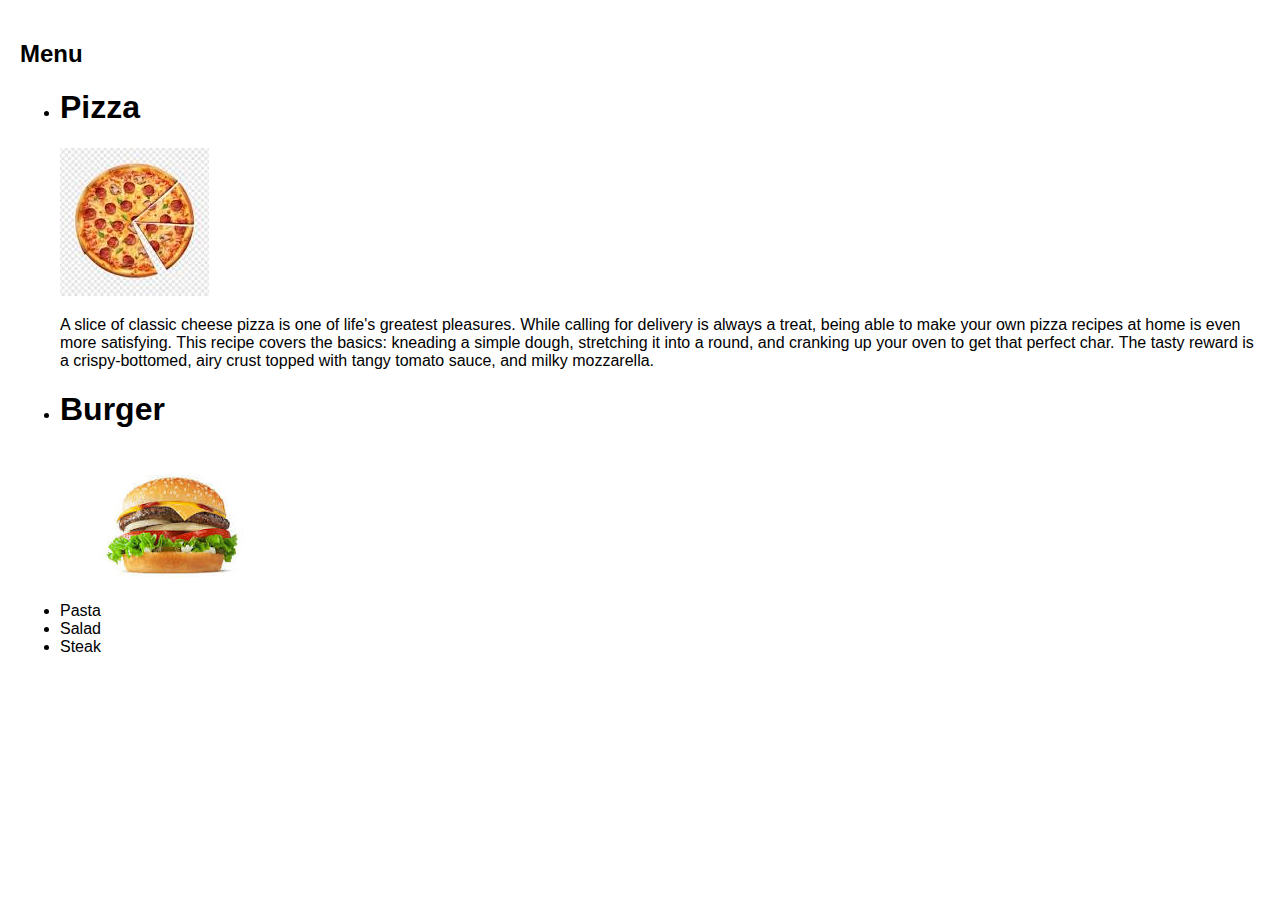
==== index.html @ da6760c3 "Index made" ====
<!DOCTYPE html>
<html lang="en">
<head>
    <meta charset="UTF-8">
    <meta name="viewport" content="width=device-width, initial-scale=1.0">
    <title>Delicious Food</title>
    <style>
        body {
            font-family: Arial, sans-serif;
            margin: 0;
            padding: 0;
        }
        header {
            background-color: #f8f9fa;
            padding: 20px;
            text-align: center;
        }
        nav {
            background-color: #343a40;
            color: white;
            padding: 10px;
            text-align: center;
        }
        nav a {
            color: white;
            text-decoration: none;
            padding: 10px;
        }
        section {
            padding: 20px;
        }
        footer {
            background-color: #343a40;
            color: white;
            padding: 10px;
            text-align: center;
            position: fixed;
            width: 100%;
            bottom: 0;
        }
    </style>
</head>
<body>
    
    <section id="menu">
        <h2>Menu</h2>
        <ul>
            <li> <h1>Pizza</h1></li>
            <a href="./pages/pizza.html"><img src="./images/pizza.jpeg" alt=""></a>
            <p>A slice of classic cheese pizza is one of life's greatest pleasures. While calling for delivery is always a treat, being able to make your own pizza recipes at home is even more satisfying. This recipe covers the basics: kneading a simple dough, stretching it into a round, and cranking up your oven to get that perfect char. The tasty reward is a crispy-bottomed, airy crust topped with tangy tomato sauce, and milky mozzarella.</p>
            <li><h1>Burger</h1></li>
            <img src="./images/burger.jpeg" alt="">
            <li>Pasta</li>
            <li>Salad</li>
            <li>Steak</li>
        </ul>
    </section>
   
    
</body>
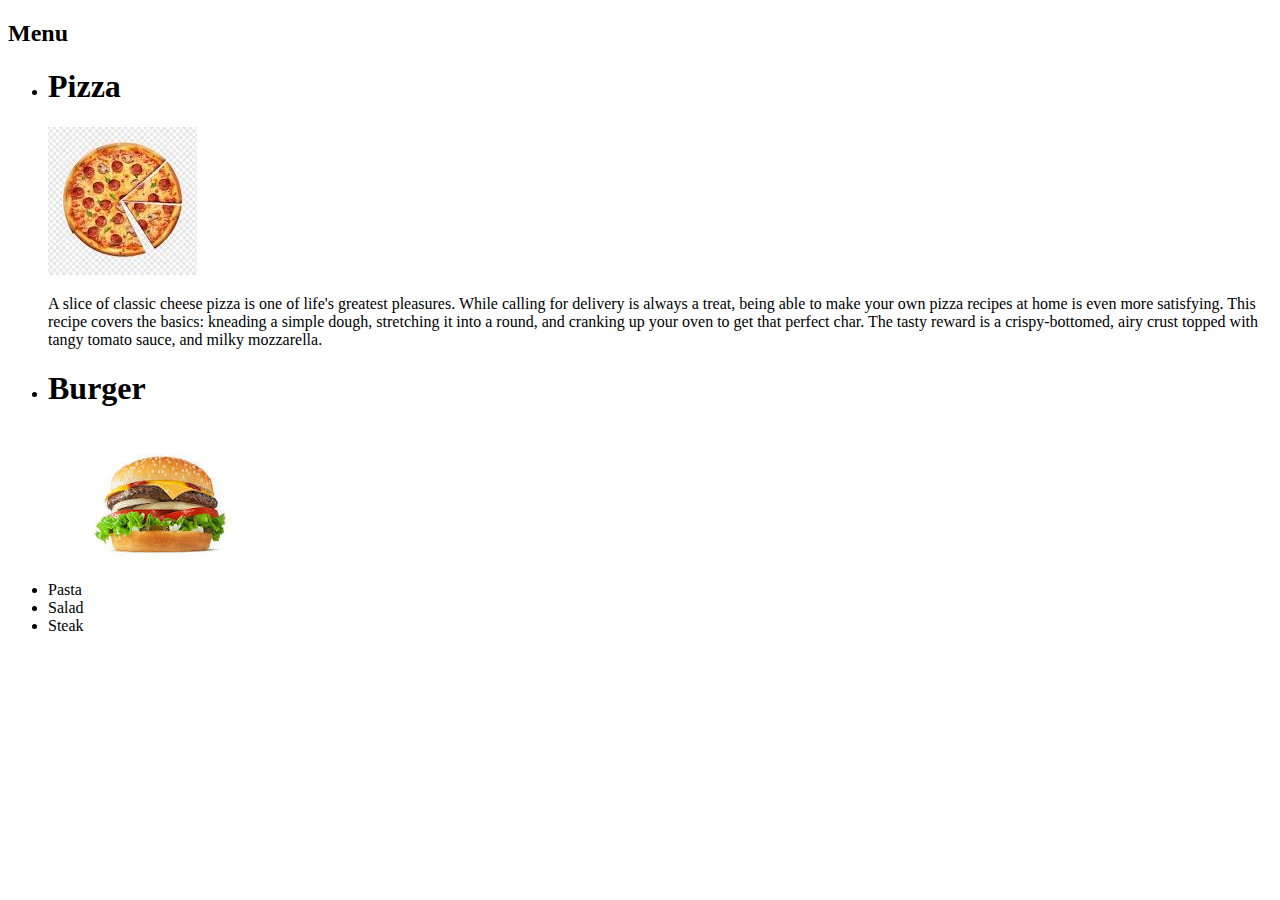
==== commit 33691c4a: "Style added" ====
--- a/index.html
+++ b/index.html
@@ -4,41 +4,7 @@
     <meta charset="UTF-8">
     <meta name="viewport" content="width=device-width, initial-scale=1.0">
     <title>Delicious Food</title>
-    <style>
-        body {
-            font-family: Arial, sans-serif;
-            margin: 0;
-            padding: 0;
-        }
-        header {
-            background-color: #f8f9fa;
-            padding: 20px;
-            text-align: center;
-        }
-        nav {
-            background-color: #343a40;
-            color: white;
-            padding: 10px;
-            text-align: center;
-        }
-        nav a {
-            color: white;
-            text-decoration: none;
-            padding: 10px;
-        }
-        section {
-            padding: 20px;
-        }
-        footer {
-            background-color: #343a40;
-            color: white;
-            padding: 10px;
-            text-align: center;
-            position: fixed;
-            width: 100%;
-            bottom: 0;
-        }
-    </style>
+    
 </head>
 <body>
     
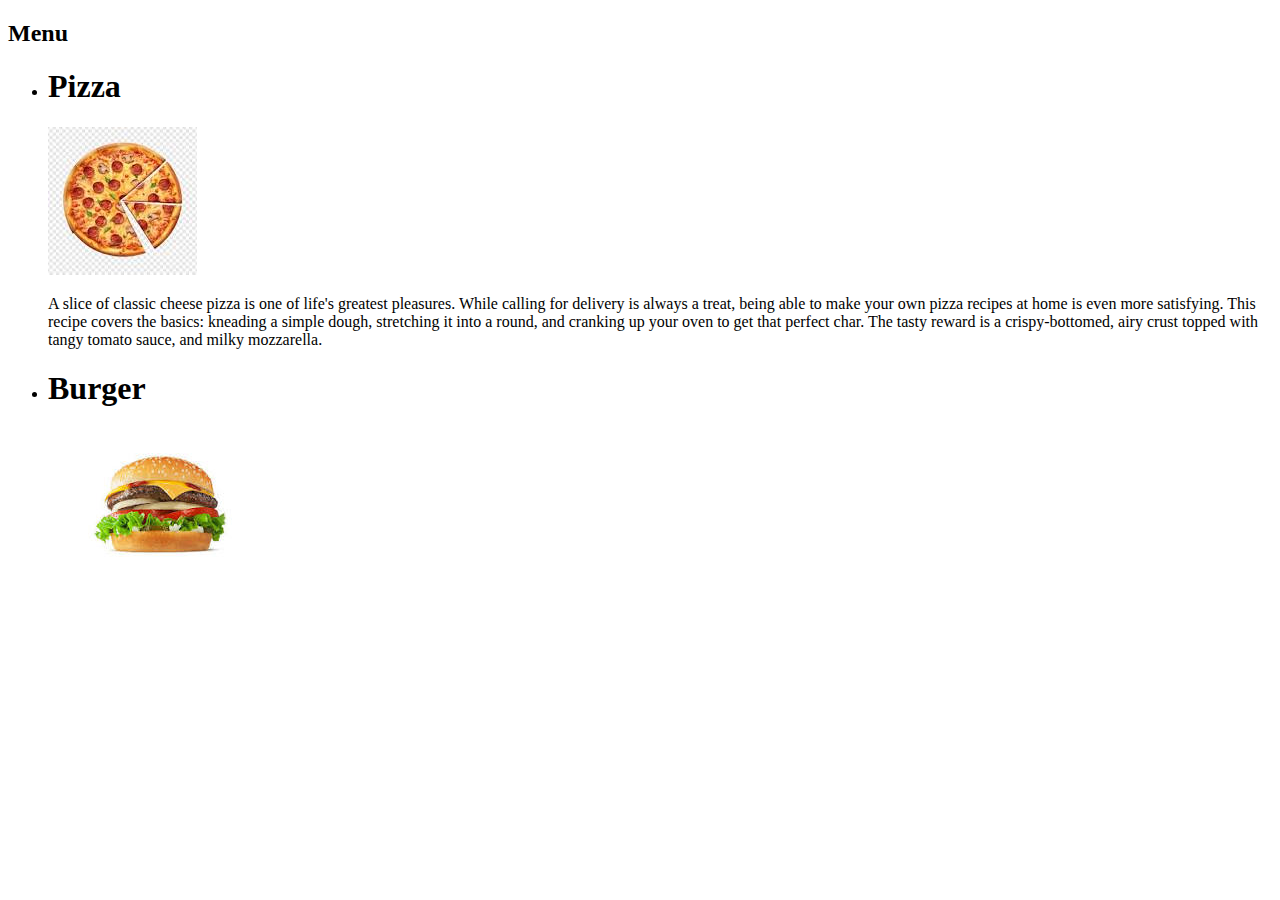
==== commit 8a321c8b: "Pizza page created" ====
--- a/index.html
+++ b/index.html
@@ -16,9 +16,7 @@
             <p>A slice of classic cheese pizza is one of life's greatest pleasures. While calling for delivery is always a treat, being able to make your own pizza recipes at home is even more satisfying. This recipe covers the basics: kneading a simple dough, stretching it into a round, and cranking up your oven to get that perfect char. The tasty reward is a crispy-bottomed, airy crust topped with tangy tomato sauce, and milky mozzarella.</p>
             <li><h1>Burger</h1></li>
             <img src="./images/burger.jpeg" alt="">
-            <li>Pasta</li>
-            <li>Salad</li>
-            <li>Steak</li>
+            
         </ul>
     </section>
    
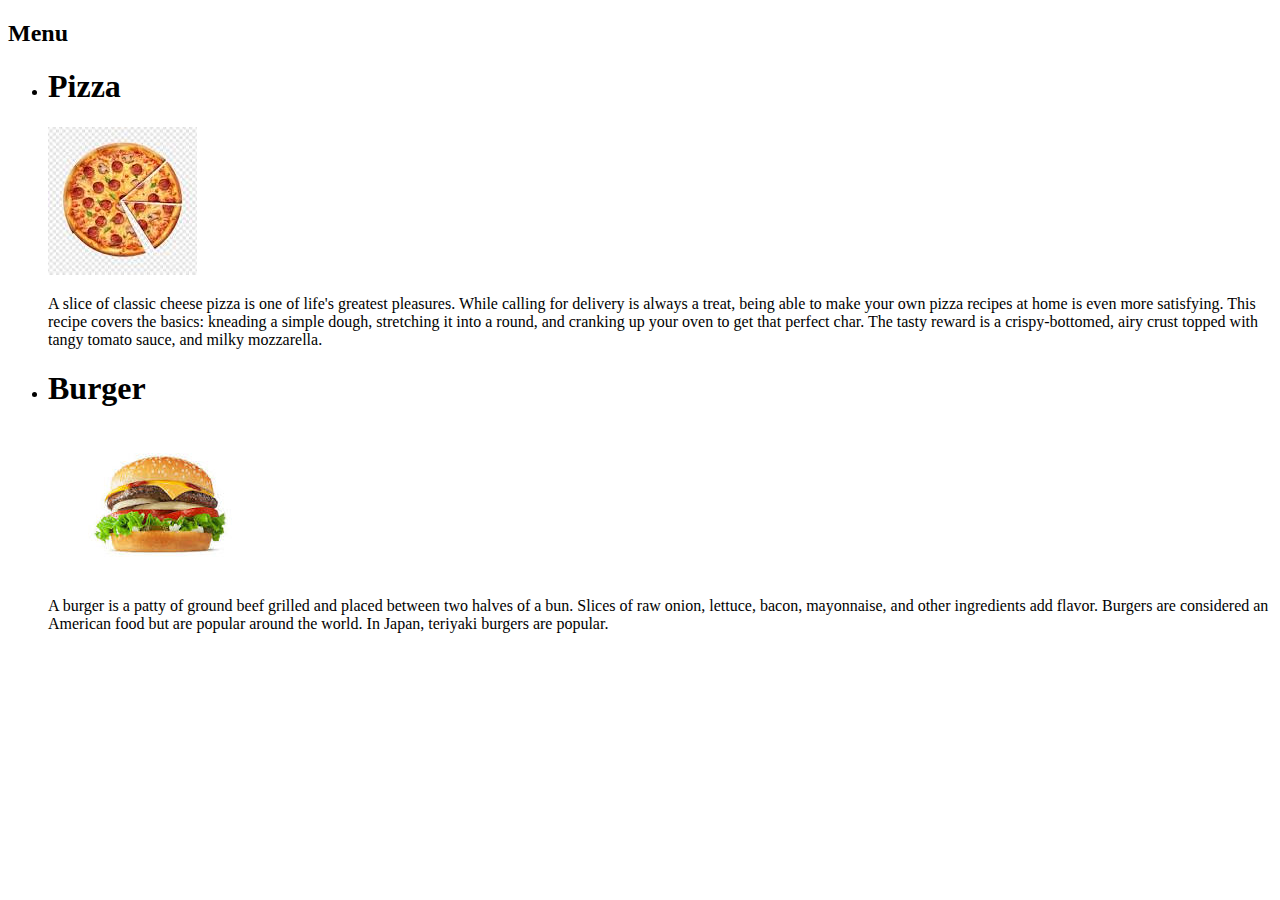
==== commit e361fc0d: "Styles Added" ====
--- a/index.html
+++ b/index.html
@@ -15,8 +15,8 @@
             <a href="./pages/pizza.html"><img src="./images/pizza.jpeg" alt=""></a>
             <p>A slice of classic cheese pizza is one of life's greatest pleasures. While calling for delivery is always a treat, being able to make your own pizza recipes at home is even more satisfying. This recipe covers the basics: kneading a simple dough, stretching it into a round, and cranking up your oven to get that perfect char. The tasty reward is a crispy-bottomed, airy crust topped with tangy tomato sauce, and milky mozzarella.</p>
             <li><h1>Burger</h1></li>
-            <img src="./images/burger.jpeg" alt="">
-            
+            <a href="./pages/burger.html"><img src="./images/burger.jpeg" alt=""></a>
+            <p>A burger is a patty of ground beef grilled and placed between two halves of a bun. Slices of raw onion, lettuce, bacon, mayonnaise, and other ingredients add flavor. Burgers are considered an American food but are popular around the world. In Japan, teriyaki burgers are popular.</p>
         </ul>
     </section>
    
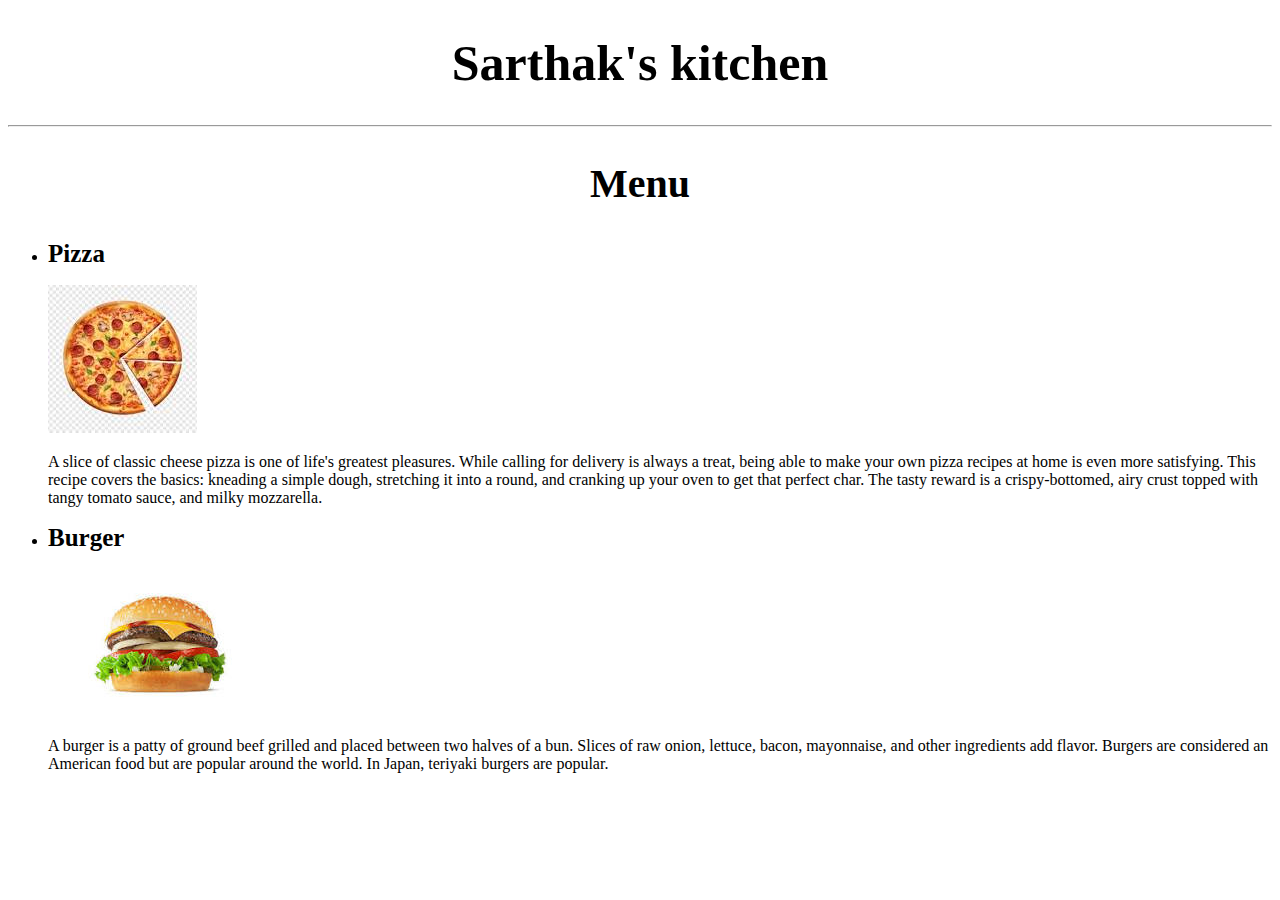
==== commit 934c51dc: "Styling" ====
--- a/index.html
+++ b/index.html
@@ -9,16 +9,23 @@
 <body>
     
     <section id="menu">
-        <h2>Menu</h2>
+        <h1 style="text-align: center; font-size: 50px;">Sarthak's kitchen</h1>
+        <hr>
+        <h2 style="text-align: center; font-size: 40px;">Menu</h2>
         <ul>
-            <li> <h1>Pizza</h1></li>
+            <li> <h1 style="font-size: 25px;">Pizza</h1></li>
             <a href="./pages/pizza.html"><img src="./images/pizza.jpeg" alt=""></a>
-            <p>A slice of classic cheese pizza is one of life's greatest pleasures. While calling for delivery is always a treat, being able to make your own pizza recipes at home is even more satisfying. This recipe covers the basics: kneading a simple dough, stretching it into a round, and cranking up your oven to get that perfect char. The tasty reward is a crispy-bottomed, airy crust topped with tangy tomato sauce, and milky mozzarella.</p>
-            <li><h1>Burger</h1></li>
+            <p>A slice of classic cheese pizza is one of life's greatest pleasures. 
+                While calling for delivery is always a treat, being able to make your own
+                 pizza recipes at home is even more satisfying. This recipe covers the basics:
+                  kneading a simple dough, stretching it into a round, and cranking up your 
+                  oven to get that perfect char. The tasty reward is a crispy-bottomed, airy crust topped with tangy tomato sauce, and milky mozzarella.</p>
+            <li><h1 style="font-size: 25px;">Burger</h1></li>
             <a href="./pages/burger.html"><img src="./images/burger.jpeg" alt=""></a>
             <p>A burger is a patty of ground beef grilled and placed between two halves of a bun. Slices of raw onion, lettuce, bacon, mayonnaise, and other ingredients add flavor. Burgers are considered an American food but are popular around the world. In Japan, teriyaki burgers are popular.</p>
         </ul>
     </section>
+    
    
     
 </body>
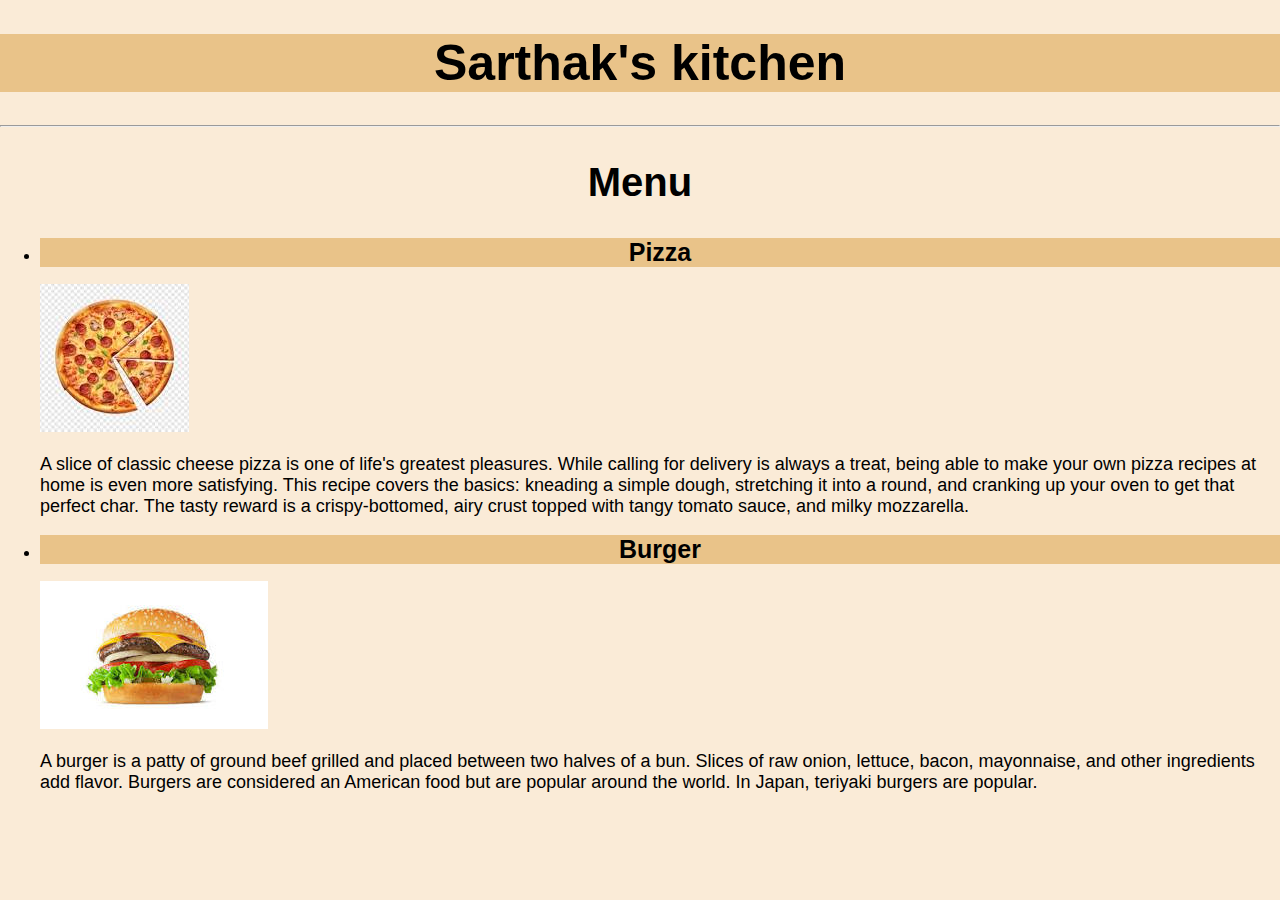
==== commit 6aa900f5: "Added:" ====
--- a/index.html
+++ b/index.html
@@ -4,6 +4,7 @@
     <meta charset="UTF-8">
     <meta name="viewport" content="width=device-width, initial-scale=1.0">
     <title>Delicious Food</title>
+    <link rel="stylesheet" href="style/style.css">
     
 </head>
 <body>
--- a/style/style.css
+++ b/style/style.css
@@ -0,0 +1,15 @@
+body {
+    font-family: Arial, sans-serif;
+    margin: 0;
+    padding: 0;
+    background-color: antiquewhite;
+}
+
+h1{
+    text-align: center;
+    background-color: rgb(233, 195, 137)    ;
+}
+p
+{
+    font-size: large;
+}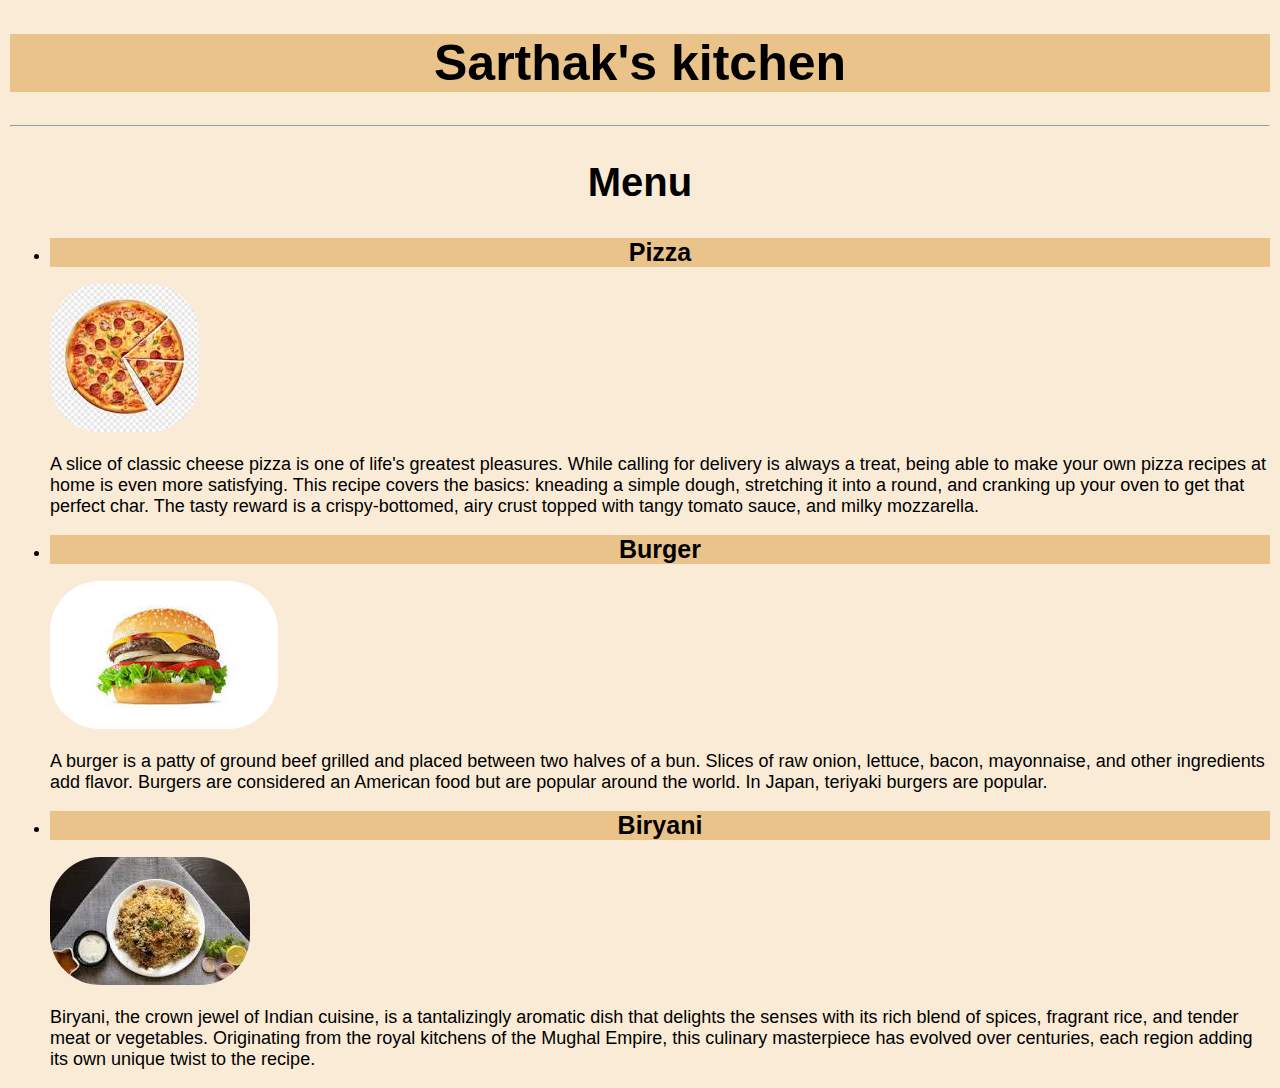
==== commit 9ee433ae: "Done" ====
--- a/index.html
+++ b/index.html
@@ -21,9 +21,17 @@
                  pizza recipes at home is even more satisfying. This recipe covers the basics:
                   kneading a simple dough, stretching it into a round, and cranking up your 
                   oven to get that perfect char. The tasty reward is a crispy-bottomed, airy crust topped with tangy tomato sauce, and milky mozzarella.</p>
-            <li><h1 style="font-size: 25px;">Burger</h1></li>
+            
+                  <li><h1 style="font-size: 25px;">Burger</h1></li>
             <a href="./pages/burger.html"><img src="./images/burger.jpeg" alt=""></a>
             <p>A burger is a patty of ground beef grilled and placed between two halves of a bun. Slices of raw onion, lettuce, bacon, mayonnaise, and other ingredients add flavor. Burgers are considered an American food but are popular around the world. In Japan, teriyaki burgers are popular.</p>
+            
+            
+            <li><h1 style="font-size: 25px;">Biryani</h1></li>
+            <a href="./pages/biryani.html">
+                <img src="./images/biryani.jpeg" alt="">
+            </a>
+            <p>Biryani, the crown jewel of Indian cuisine, is a tantalizingly aromatic dish that delights the senses with its rich blend of spices, fragrant rice, and tender meat or vegetables. Originating from the royal kitchens of the Mughal Empire, this culinary masterpiece has evolved over centuries, each region adding its own unique twist to the recipe.</p>
         </ul>
     </section>
     
--- a/style/style.css
+++ b/style/style.css
@@ -1,8 +1,9 @@
 body {
     font-family: Arial, sans-serif;
-    margin: 0;
+    margin: 10px 10px 10px 10px;
     padding: 0;
     background-color: antiquewhite;
+    
 }
 
 h1{
@@ -12,4 +13,7 @@
 p
 {
     font-size: large;
+}
+img{
+   border-radius: 50px;
 }